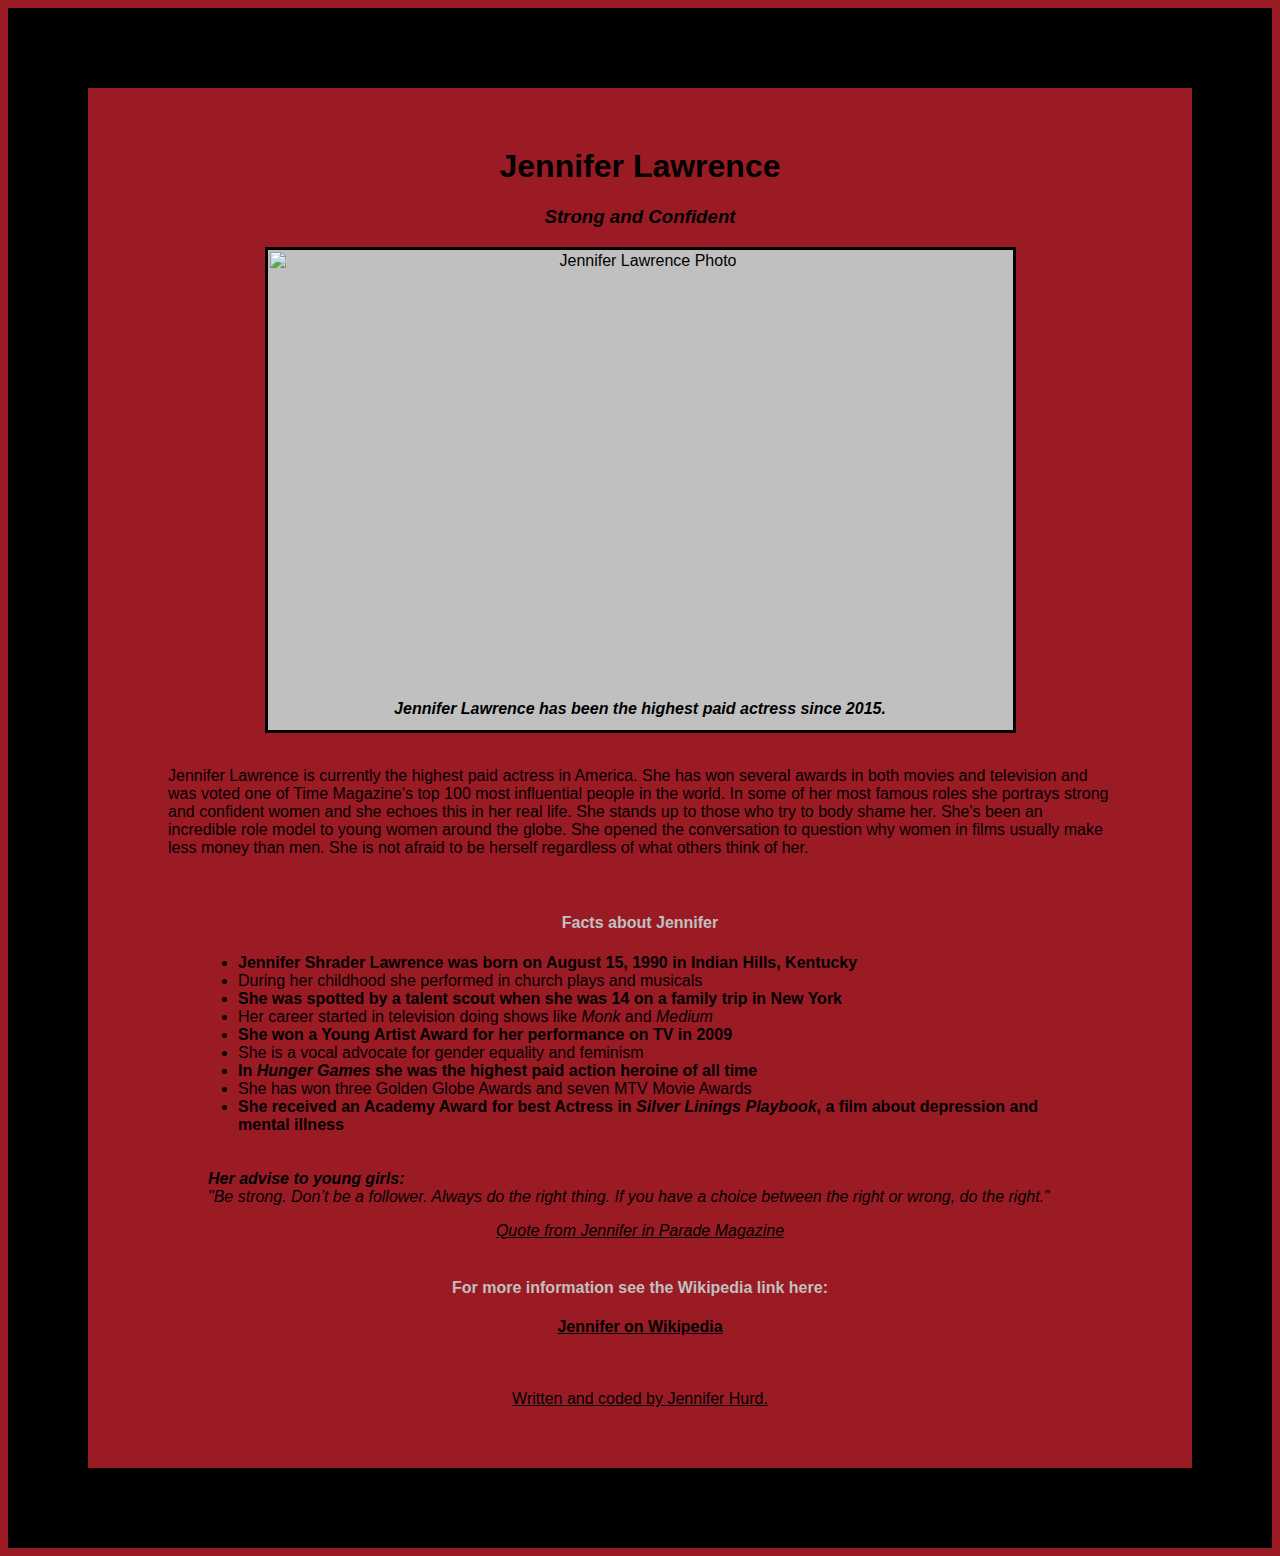
==== docs/index.html @ fbbb1cbe "Rename JenniferLawrence.html to index.html" ====
<head>
  <link rel="stylesheet" href="JenniferLawrence.css">
  <meta http-equiv="Content-Type" content="text/html;charset=utf-8" />
</head>

<body>
<h1 align="center"><b>Jennifer Lawrence</b></h1>
<h3 align="center"><i>Strong and Confident</i></h3>

<div id="box" class="box">
<img src="https://res.cloudinary.com/jjenjjenjjen/image/upload/c_scale,w_800/v1499092566/JenniferLawrence_bh6xrr.png" class="larger-image" alt="Jennifer Lawrence Photo" img-align="center">
 <div id="text" align="center"><b><i>Jennifer Lawrence has been the highest paid actress since 2015.</i></b></div>
</div>

  <br>
  <p>Jennifer Lawrence is currently the highest paid actress in America. She has won several awards in both movies and television and was voted one of Time Magazine's top 100 most influential people in the world. In some of her most famous roles she portrays strong and confident women and she echoes this in her real life.  She stands up to those who try to body shame her. She's been an incredible role model to young women around the globe. She opened the conversation to question why women in films usually make less money than men. She is not afraid to be herself regardless of what others think of her.</p>
</body>
<ul>

    <h4 align="center"><b>Facts about Jennifer</b></h4>
  <li><b>Jennifer Shrader Lawrence was born on August 15, 1990 in Indian Hills, Kentucky</b></li>
  <li>During her childhood she performed in church plays and musicals</li>
   <li><b>She was spotted by a talent scout when she was 14 on a family trip in New York</b></li>
   <li>Her career started in television doing shows like <i>Monk</i> and <i>Medium</i></li>
   <li><b>She won a Young Artist Award for her performance on TV in 2009</b></li>
   <li>She is a vocal advocate for gender equality and feminism</li>
  <li><b>In <i>Hunger Games</i> she was the highest paid action heroine of all time</b></li>
  <li>She has won three Golden Globe Awards and seven MTV Movie Awards</li>
  <li><b>She received an Academy Award for best Actress in <i>Silver Linings Playbook</i>, a film about depression and mental illness</b></li>
</ul>
<blockquote class="blockquote"><cite>
  <b><p class="mb-0" align="left">Her advise to young girls: </b><br>
  "Be strong. Don’t be a follower. Always do the right thing. If you have a choice between the right or wrong, do the right.”</p>
</cite>
</blockquote>
<footer class="blockquote-footer" align="center">
  <a href=" https://parade.com/252195/kirstinbenson/jennifer-lawrences-advice-to-young-girls-be-strong-dont-be-a-follower/" target='_blank'><i>Quote from Jennifer in Parade Magazine</i></a>
    <br></br>
  <h4>For more information see the Wikipedia link here:</h3>
<a href="https://en.wikipedia.org/wiki/Jennifer_Lawrence" target='_blank'><b>Jennifer on Wikipedia</b></a> 
 <br></br>
  <br></br>
    <div>
      <a href="https://www.freecodecamp.com/jenhurd8" target="_blank">Written and coded by Jennifer Hurd.</a>
   </footer> </div>
---- docs/JenniferLawrence.css ----
.box {
  background-color: #C0C0C0;
  text-align: center;
  margin-left: auto;
  margin-right: auto;
  border-style: solid;             
  color:black;
  height: 480px;
  width: 745px;
}
.larger-image {
  height: 450px;
  width: 745px;
}
ul {
    padding: 20px 70px 20px 70px;
} 

body{
  color: black;
  font-family: Arial;
  background-color: #9B1B25;
  padding-top: 60px;
  padding-right: 80px;
  padding-bottom: 60px;
  padding-left: 80px;
  border-style: solid;              
  border-width: 80px;
}

h4{
  color: #C0C0C0;
  align: center;
}
.blockquote {
    color: black;
}
.href{
  color:#C0C0C0;
}
a:link {
    color: black;
}
a:visited {
    color: black;
}
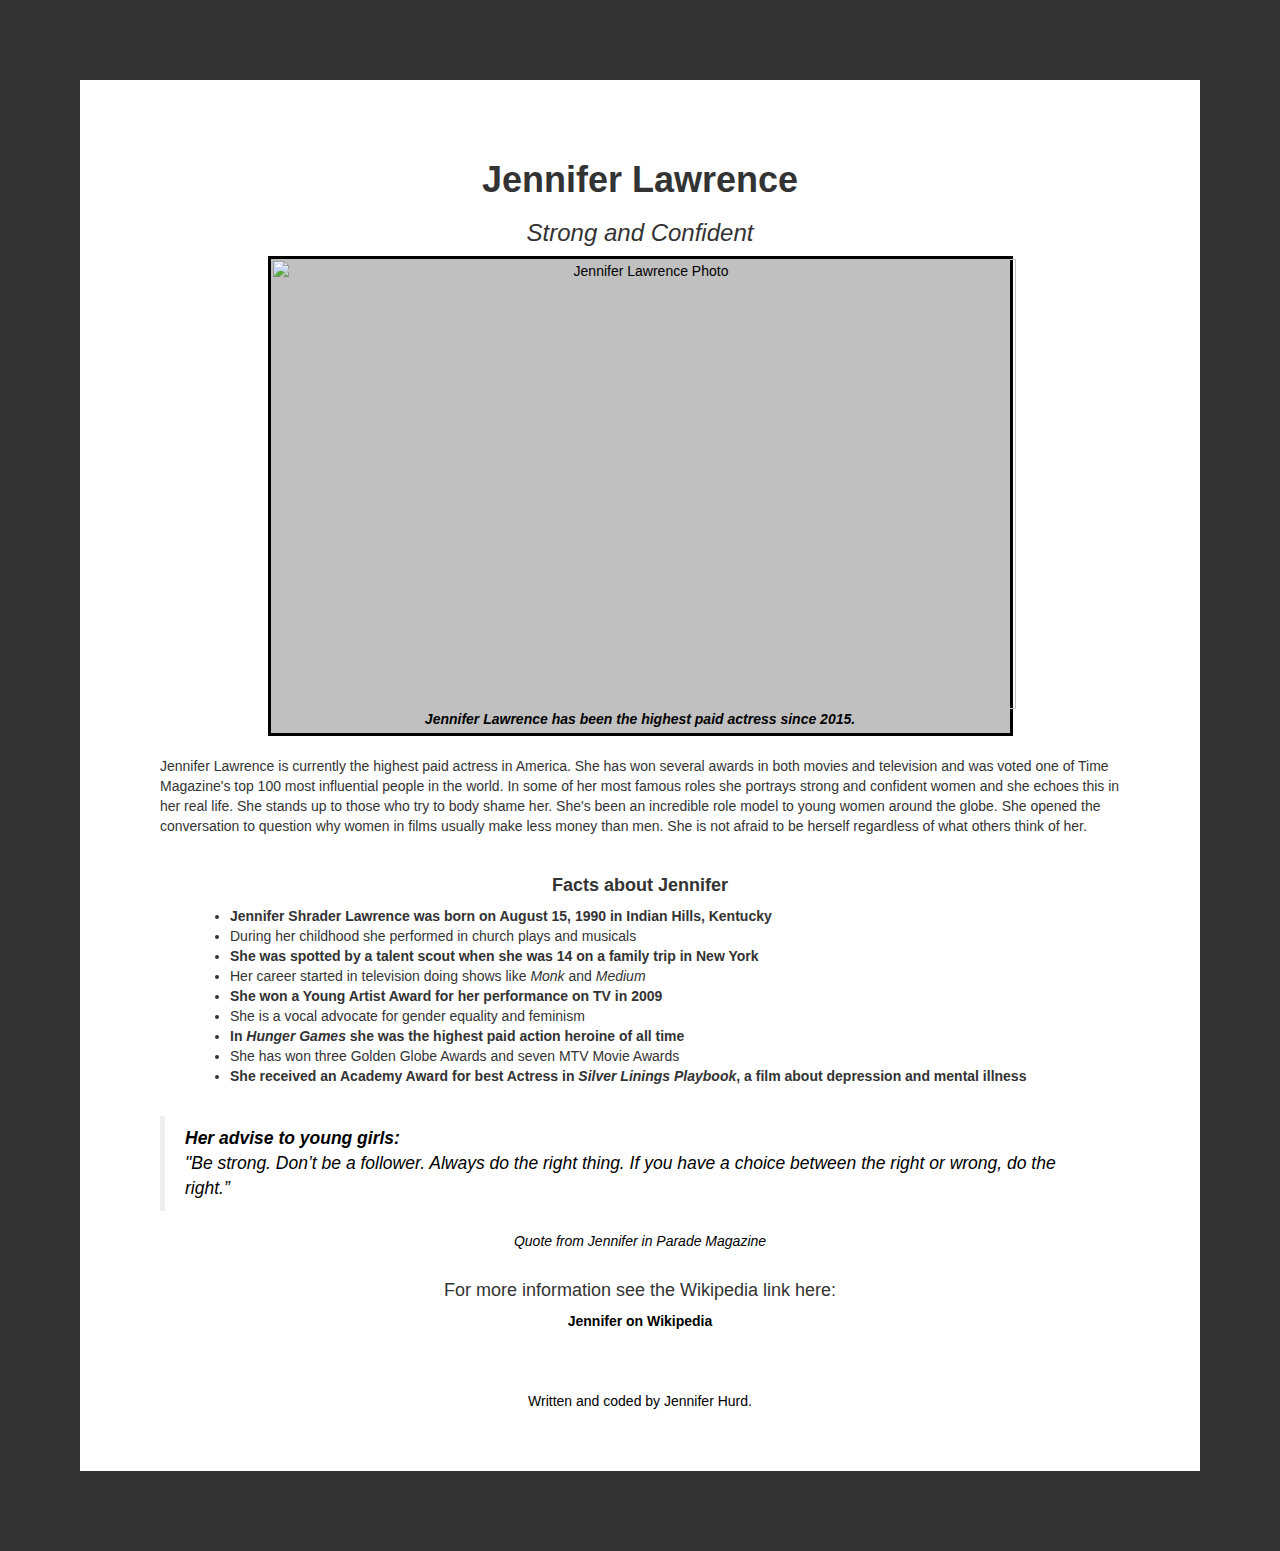
==== commit d83713b1: "Update index.html" ====
--- a/docs/index.html
+++ b/docs/index.html
@@ -1,6 +1,8 @@
 <head>
   <link rel="stylesheet" href="JenniferLawrence.css">
   <meta http-equiv="Content-Type" content="text/html;charset=utf-8" />
+  <meta name="viewport" content="width=device-width, initial-scale=1">
+  <link rel="stylesheet" href="https://maxcdn.bootstrapcdn.com/bootstrap/3.2.0/css/bootstrap.min.css">
 </head>
 
 <body>
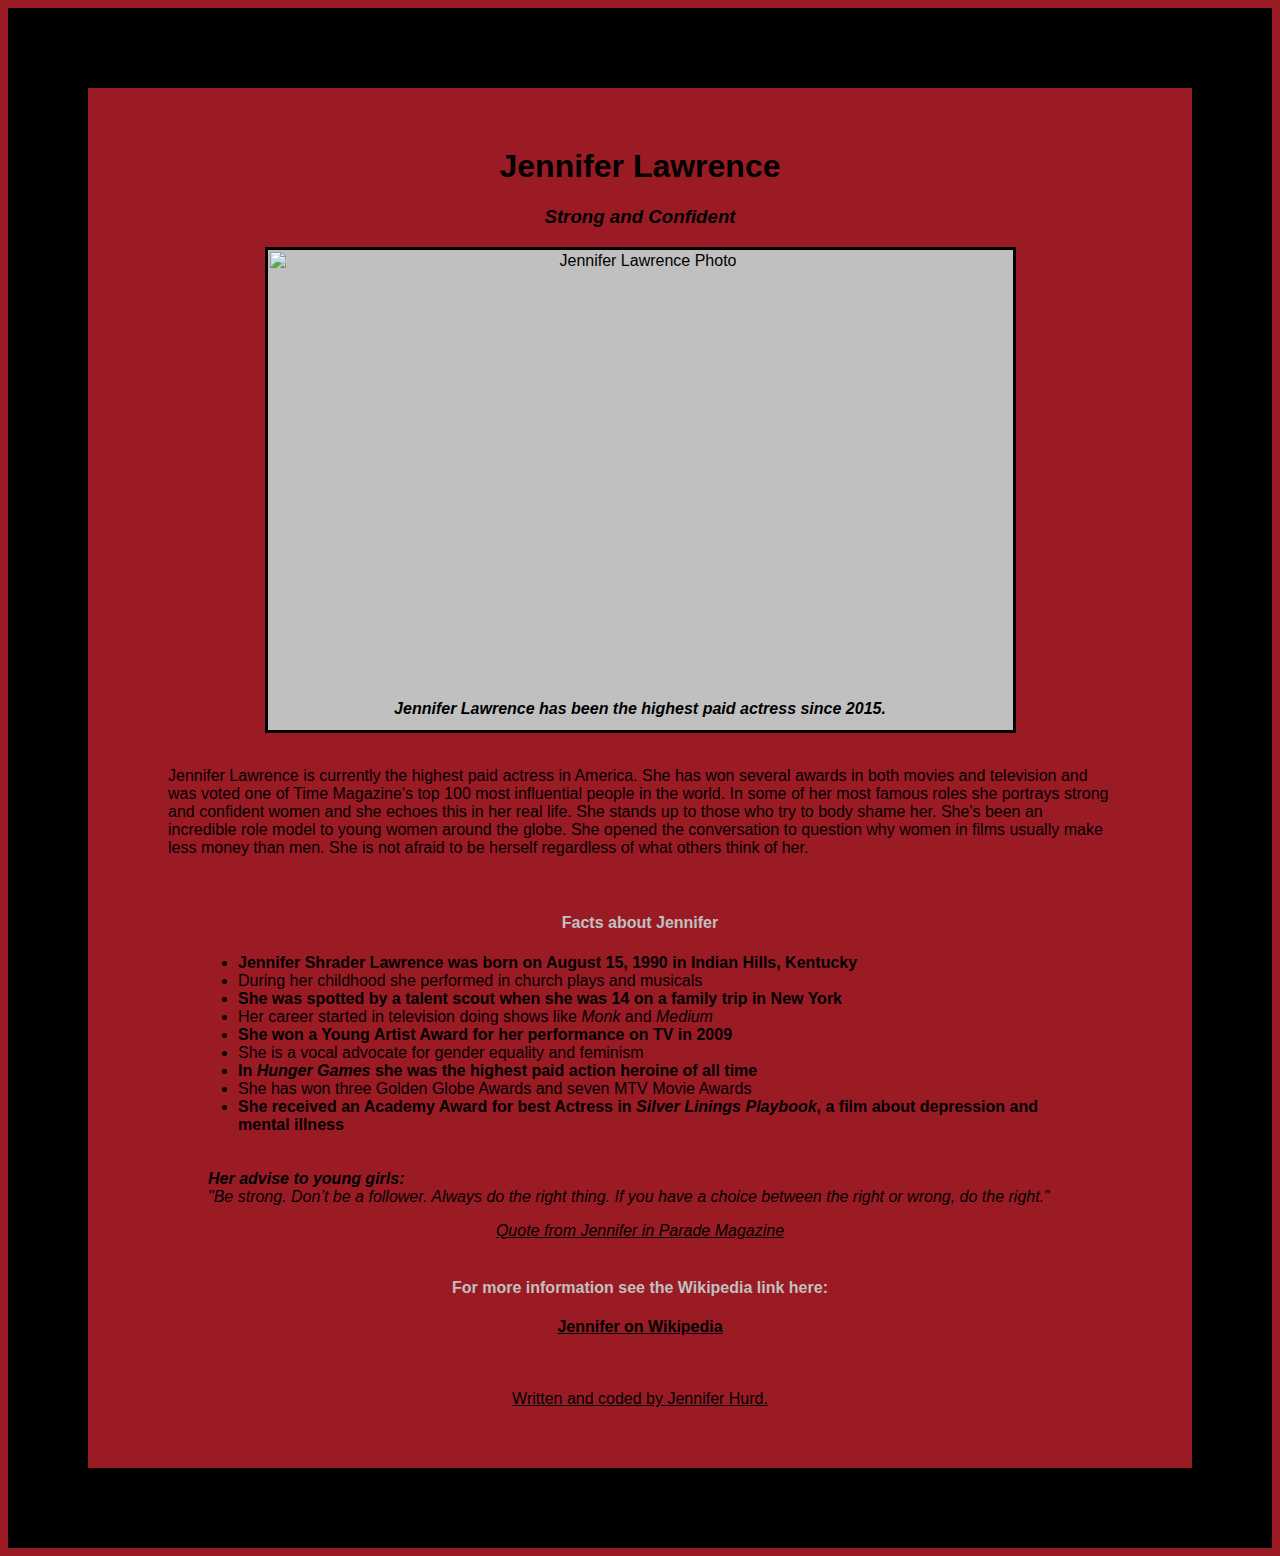
==== commit 73adb87b: "Update index.html" ====
--- a/docs/index.html
+++ b/docs/index.html
@@ -1,8 +1,6 @@
 <head>
   <link rel="stylesheet" href="JenniferLawrence.css">
   <meta http-equiv="Content-Type" content="text/html;charset=utf-8" />
-  <meta name="viewport" content="width=device-width, initial-scale=1">
-  <link rel="stylesheet" href="https://maxcdn.bootstrapcdn.com/bootstrap/3.2.0/css/bootstrap.min.css">
 </head>
 
 <body>
